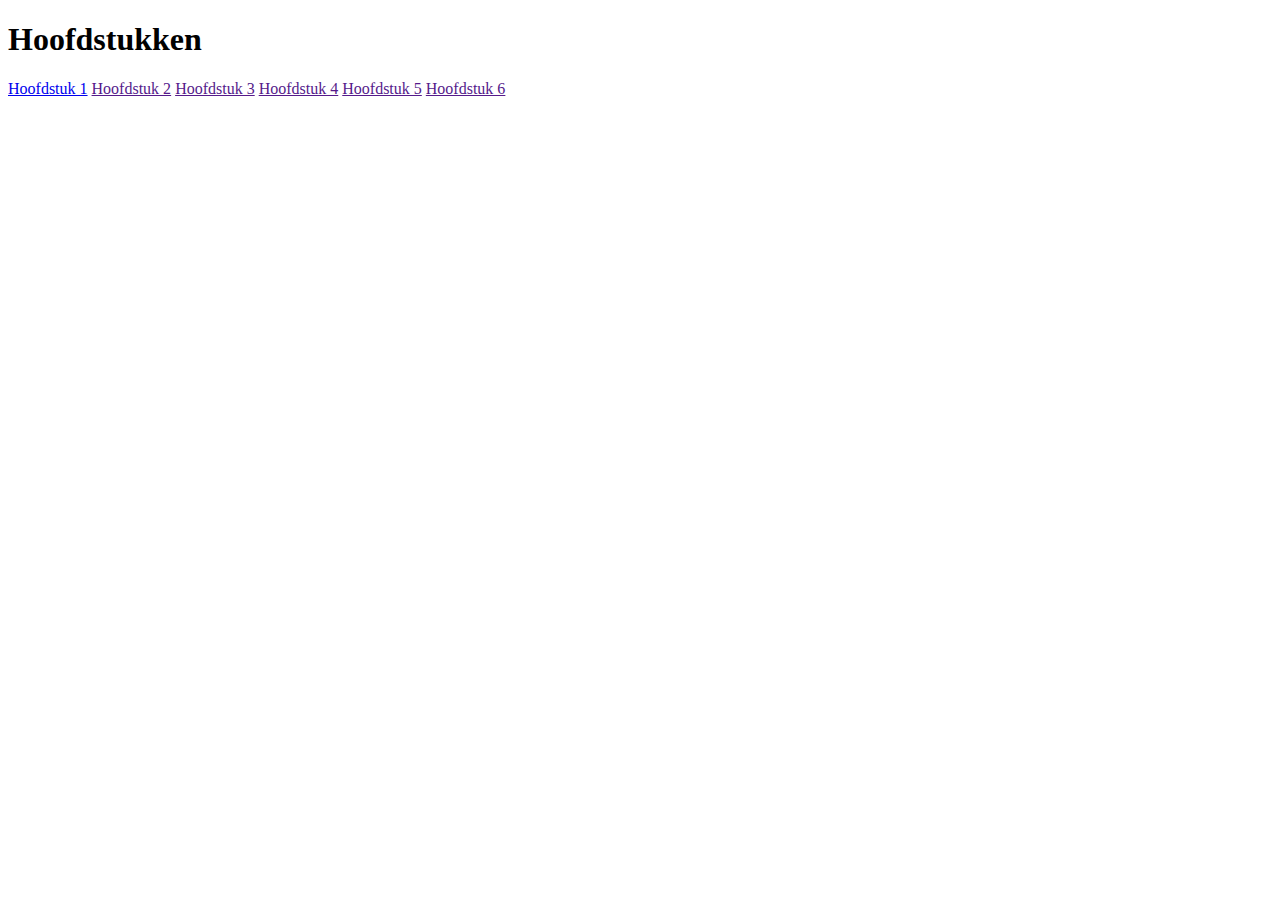
==== index.html @ b2614b43 "Hoofdstuk 1" ====
<!DOCTYPE html>
<html lang="en">
<head>
    <meta charset="UTF-8">
    <title>Javascript</title>
</head>
<body>
<h1>Hoofdstukken</h1>
<a href="h01/opdracht1.html">Hoofdstuk 1</a>
<a href="">Hoofdstuk 2</a>
<a href="">Hoofdstuk 3</a>
<a href="">Hoofdstuk 4</a>
<a href="">Hoofdstuk 5</a>
<a href="">Hoofdstuk 6</a>

</body>
</html>
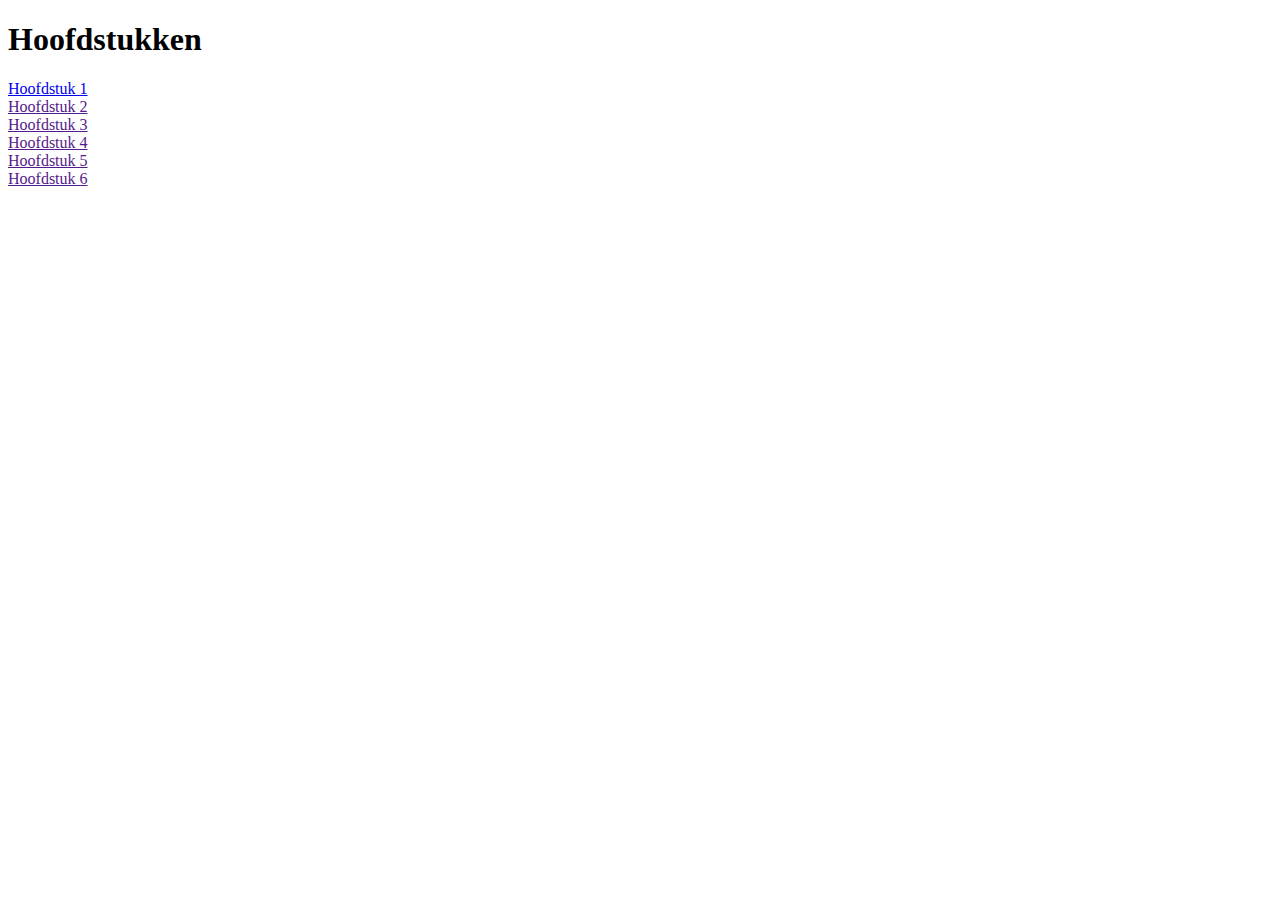
==== commit adfdf8af: "Hoofdstuk 1" ====
--- a/index.html
+++ b/index.html
@@ -6,12 +6,12 @@
 </head>
 <body>
 <h1>Hoofdstukken</h1>
-<a href="h01/opdracht1.html">Hoofdstuk 1</a>
-<a href="">Hoofdstuk 2</a>
-<a href="">Hoofdstuk 3</a>
-<a href="">Hoofdstuk 4</a>
-<a href="">Hoofdstuk 5</a>
-<a href="">Hoofdstuk 6</a>
+<a href="h01/opdracht1.html">Hoofdstuk 1</a><br>
+<a href="">Hoofdstuk 2</a><br>
+<a href="">Hoofdstuk 3</a><br>
+<a href="">Hoofdstuk 4</a><br>
+<a href="">Hoofdstuk 5</a><br>
+<a href="">Hoofdstuk 6</a><br>
 
 </body>
 </html>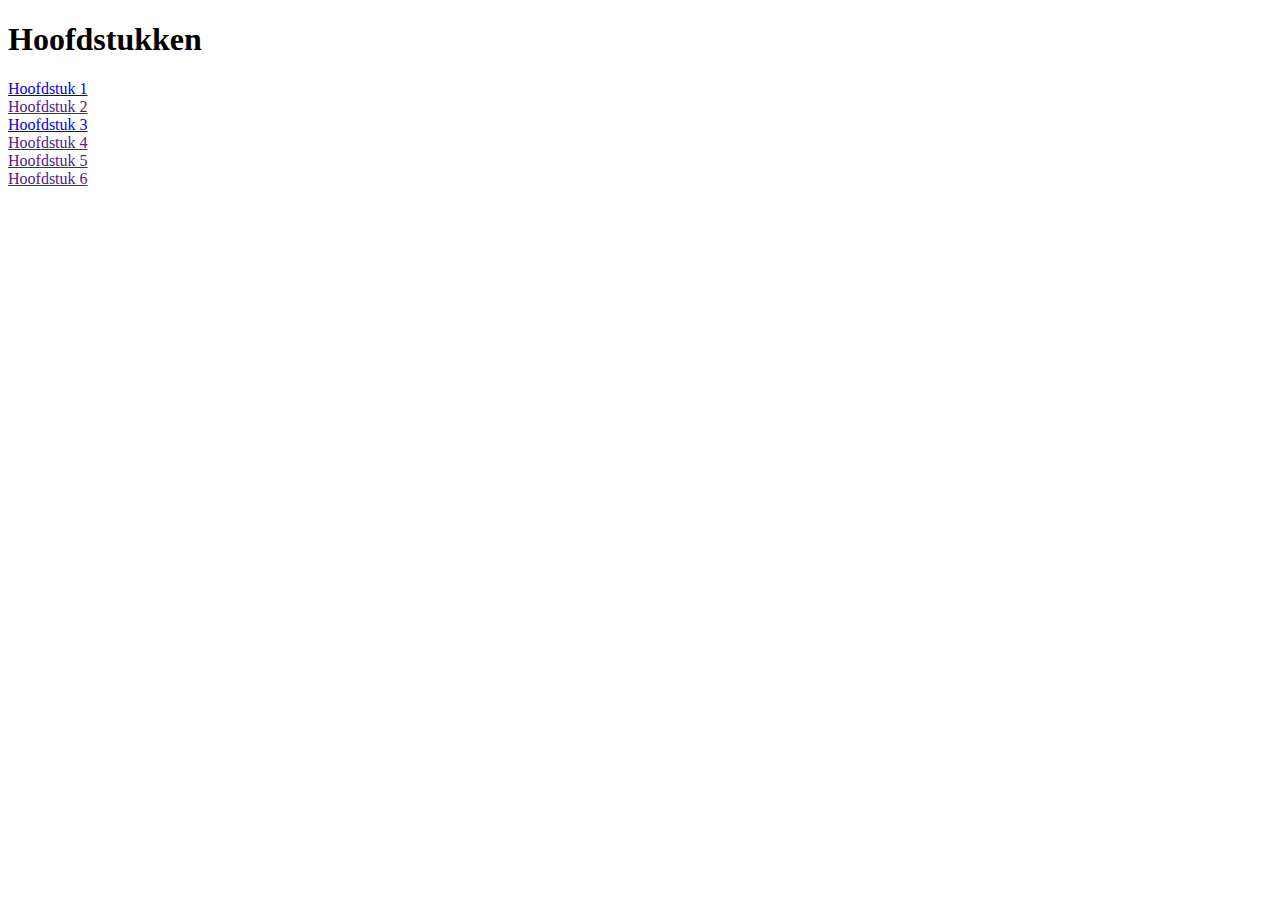
==== commit 4457d5fa: "Hoofdstuk 3" ====
--- a/index.html
+++ b/index.html
@@ -8,7 +8,7 @@
 <h1>Hoofdstukken</h1>
 <a href="h01/opdracht1.html">Hoofdstuk 1</a><br>
 <a href="">Hoofdstuk 2</a><br>
-<a href="">Hoofdstuk 3</a><br>
+<a href="h03/index.html">Hoofdstuk 3</a><br>
 <a href="">Hoofdstuk 4</a><br>
 <a href="">Hoofdstuk 5</a><br>
 <a href="">Hoofdstuk 6</a><br>
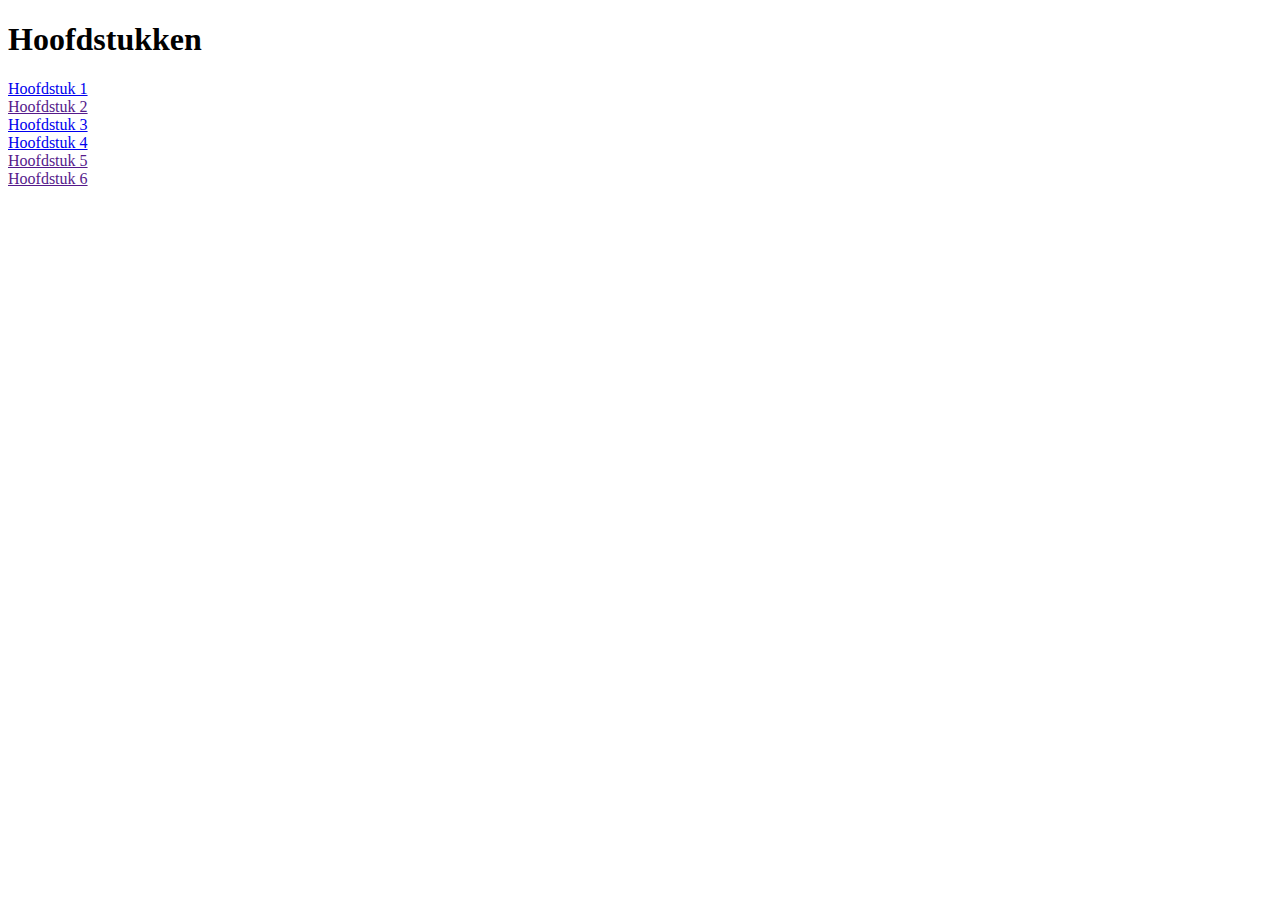
==== commit 40bcb7a4: "Hoofdstuk 4. opdracht 1 en 2" ====
--- a/index.html
+++ b/index.html
@@ -9,9 +9,8 @@
 <a href="h01/opdracht1.html">Hoofdstuk 1</a><br>
 <a href="">Hoofdstuk 2</a><br>
 <a href="h03/index.html">Hoofdstuk 3</a><br>
-<a href="">Hoofdstuk 4</a><br>
+<a href="h04/opdracht1.html">Hoofdstuk 4</a><br>
 <a href="">Hoofdstuk 5</a><br>
 <a href="">Hoofdstuk 6</a><br>
-
 </body>
 </html>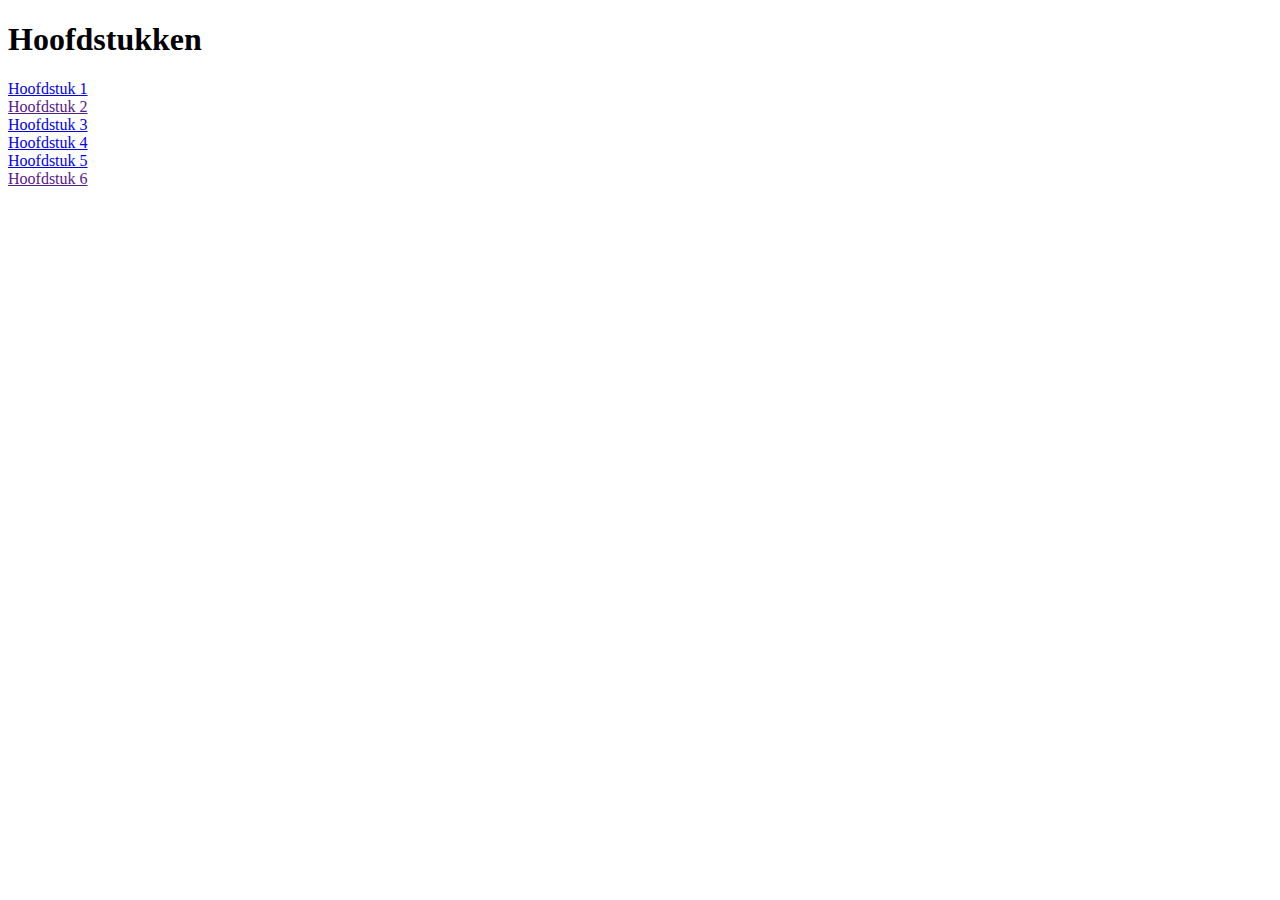
==== commit aaa7eb40: "Hoofdstuk 5" ====
--- a/index.html
+++ b/index.html
@@ -10,7 +10,7 @@
 <a href="">Hoofdstuk 2</a><br>
 <a href="h03/index.html">Hoofdstuk 3</a><br>
 <a href="h04/opdracht1.html">Hoofdstuk 4</a><br>
-<a href="">Hoofdstuk 5</a><br>
+<a href="h05/index.html">Hoofdstuk 5</a><br>
 <a href="">Hoofdstuk 6</a><br>
 </body>
 </html>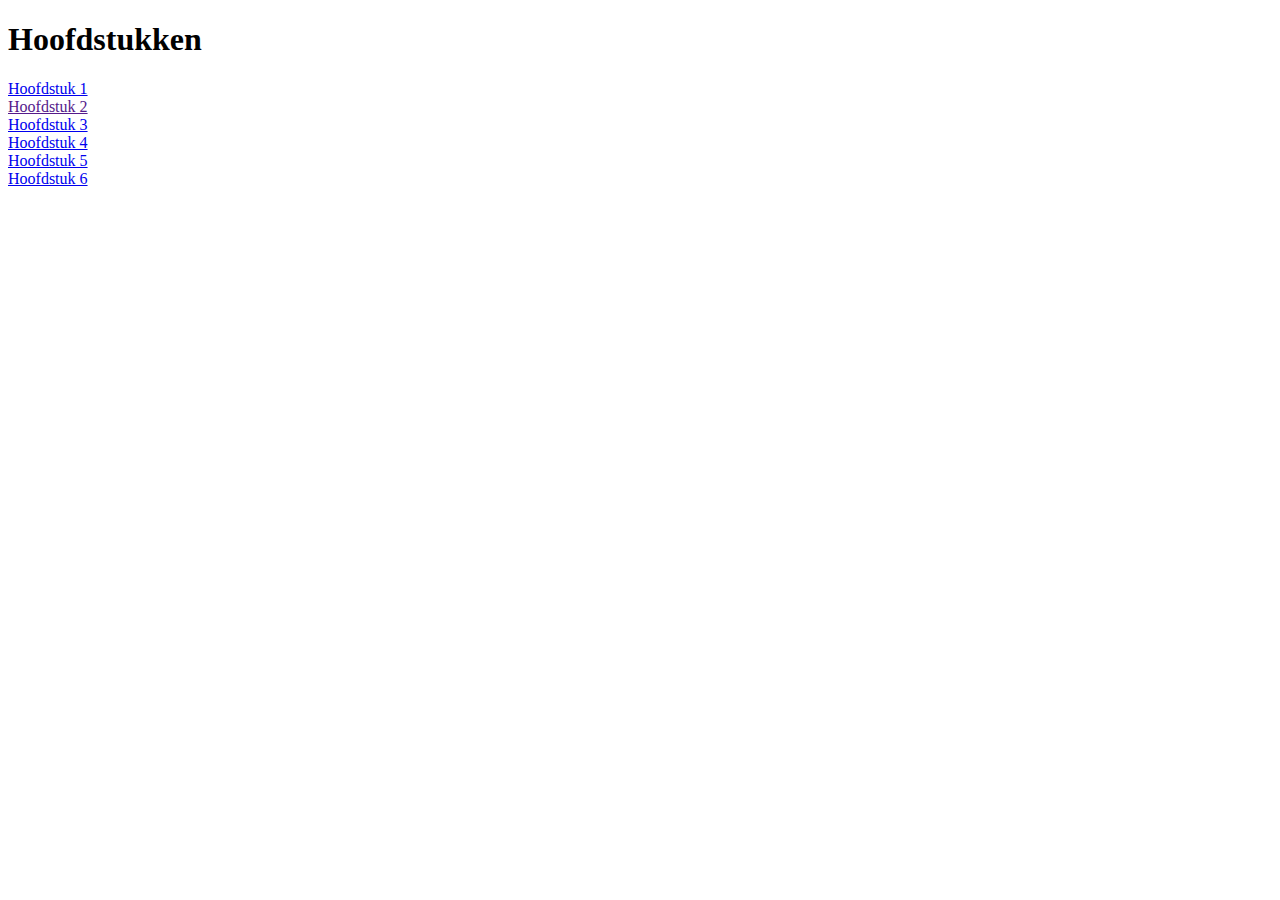
==== commit 35b217d9: "Hoofdstuk 6" ====
--- a/index.html
+++ b/index.html
@@ -11,6 +11,6 @@
 <a href="h03/index.html">Hoofdstuk 3</a><br>
 <a href="h04/opdracht1.html">Hoofdstuk 4</a><br>
 <a href="h05/index.html">Hoofdstuk 5</a><br>
-<a href="">Hoofdstuk 6</a><br>
+<a href="h06/index.html">Hoofdstuk 6</a><br>
 </body>
 </html>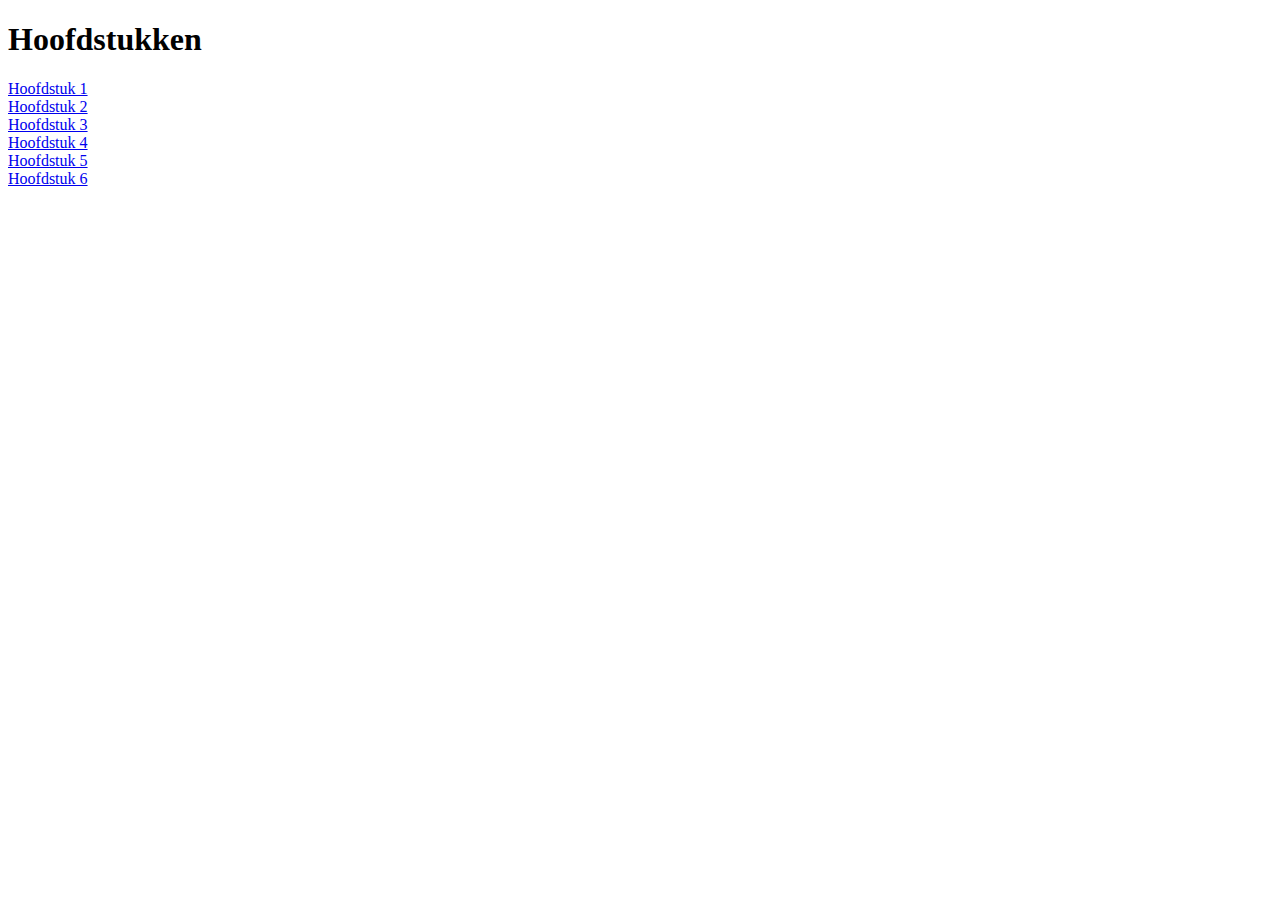
==== commit 279fa07e: "Hoofdstuk 2" ====
--- a/index.html
+++ b/index.html
@@ -7,7 +7,7 @@
 <body>
 <h1>Hoofdstukken</h1>
 <a href="h01/opdracht1.html">Hoofdstuk 1</a><br>
-<a href="">Hoofdstuk 2</a><br>
+<a href="h01/opdracht1.html">Hoofdstuk 2</a><br>
 <a href="h03/index.html">Hoofdstuk 3</a><br>
 <a href="h04/opdracht1.html">Hoofdstuk 4</a><br>
 <a href="h05/index.html">Hoofdstuk 5</a><br>
